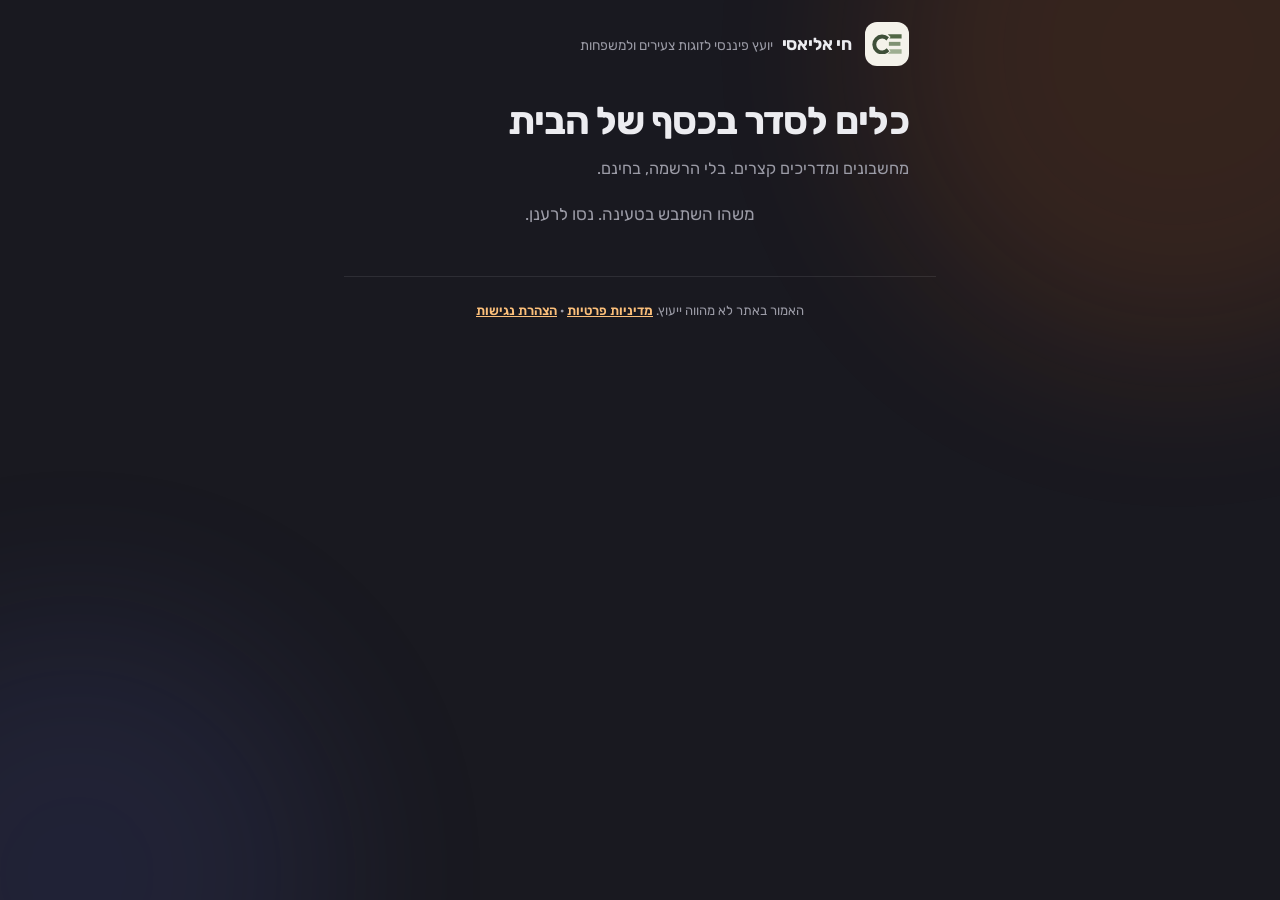
==== index.html @ 004d7d9a "Business hub: CRM admin, tool catalog, cashflow calculator Co-Authored-By: Claude Opus 5.5 <noreply@" ====
<!doctype html>
<html lang="he" dir="rtl">
<head>
<meta charset="utf-8">
<meta name="viewport" content="width=device-width,initial-scale=1">
<!-- הספרייה עוד לא פתוחה לציבור. כשחי מחליט לפתוח: למחוק את השורה הבאה ולקשר מהביו. -->
<meta name="robots" content="noindex,nofollow">
<meta name="theme-color" content="#191920">
<link rel="icon" href="admin/icon.svg" type="image/svg+xml">
<title>כלים · חי אליאסי</title>
<meta name="description" content="מחשבונים ומדריכים לניהול הכסף בבית, לזוגות צעירים ולמשפחות.">
<link rel="preconnect" href="https://fonts.googleapis.com">
<link rel="preconnect" href="https://fonts.gstatic.com" crossorigin>
<link rel="stylesheet" href="https://fonts.googleapis.com/css2?family=Rubik:wght@400;500;600;700&display=swap">
<link rel="stylesheet" href="shared/style.css">
<style>
  .tools{display:grid;gap:1rem}
  .tool{display:block;color:var(--ink);text-decoration:none;transition:transform .18s var(--ease)}
  .tool:hover{transform:translateY(-2px)}
  .tool .row{display:flex;align-items:center;gap:1rem}
  .tool .main{flex:1;min-width:0}
  .tool small{display:inline-block;font-size:.78rem;font-weight:700;color:var(--brand-deep);background:var(--brand-soft);border-radius:999px;padding:.1rem .6rem}
  .tool h2{font-size:1.15rem;font-weight:700;margin-top:.35rem}
  .tool p{color:var(--ink-dim);font-size:.94rem;margin-top:.15rem}
  .tool .go-arrow{flex:none;width:2.4rem;height:2.4rem;border-radius:50%;display:grid;place-items:center;background:var(--card-2);color:var(--ink-dim)}
</style>
</head>
<body>
<div class="blobs" aria-hidden="true"><i></i><i></i></div>

<header class="mast page">
  <div class="logo" aria-hidden="true"><img src="shared/mark.svg" alt="" width="30" height="20"></div>
  <div class="name"><b>חי אליאסי</b><span>יועץ פיננסי לזוגות צעירים ולמשפחות</span></div>
</header>

<section class="hero page">
  <h1>כלים לסדר בכסף של הבית</h1>
  <p>מחשבונים ומדריכים קצרים. בלי הרשמה, בחינם.</p>
</section>

<main class="page">
  <div class="tools" id="tools"><div class="spinner"></div></div>
</main>

<footer class="page">
  <p>האמור באתר לא מהווה ייעוץ. <a href="privacy.html">מדיניות פרטיות</a> · <a href="accessibility.html">הצהרת נגישות</a></p>
</footer>

<script>
(function () {
  const box = document.getElementById('tools');
  // only tools marked <meta name="tool:public" content="true">
  fetch('catalog.json', { cache: 'no-store' }).then(r => r.json()).then(c => {
    const tools = c.tools.filter(t => t.public);
    box.textContent = '';
    if (!tools.length) { box.innerHTML = '<p class="center" style="color:var(--on-bg-dim)">בקרוב.</p>'; return; }
    tools.forEach(t => {
      const a = document.createElement('a');
      a.className = 'card tool';
      a.href = t.path;
      a.innerHTML = '<div class="row"><div class="main"><small></small><h2></h2><p></p></div><span class="go-arrow" aria-hidden="true">‹</span></div>';
      a.querySelector('small').textContent = t.type;
      a.querySelector('h2').textContent = t.title;
      a.querySelector('p').textContent = t.description;
      box.append(a);
    });
  }).catch(() => { box.innerHTML = '<p class="center" style="color:var(--on-bg-dim)">משהו השתבש בטעינה. נסו לרענן.</p>'; });
})();
</script>
</body>
</html>
---- shared/style.css ----
/* Shared look for every page in the hub (dark only, light cards).
   Same tokens as onboarding/style.css and the cashflow calculator. */
:root{
  color-scheme:dark;
  --bg:#191920;
  --on-bg:#ECECF0;
  --on-bg-dim:#9B9BA6;
  --hairline:rgba(255,255,255,.09);

  --card:#FCFCFD;
  --card-2:#F0F0F4;
  --ink:#20222A;
  --ink-dim:#5A5D69;
  --line:#E9E9EE;

  --brand:#F97316;
  --brand-lo:#FBBF7A;
  --brand-deep:#C2410C;
  --brand-soft:#FFF1E7;
  --teal:#0E9C90;
  --teal-deep:#0B6E66;
  --teal-wash:#E6F6F4;
  --indigo-deep:#4338CA;
  --indigo-wash:#EEF0FF;
  --emerald-deep:#047857;
  --emerald-wash:#E9F7F0;
  --rose-deep:#BE123C;
  --rose:#F43F5E;
  --rose-wash:#FDE9EE;
  --amber-deep:#B45309;
  --amber-wash:#FEF5E2;

  --card-shadow:0 2px 6px rgba(0,0,0,.3), 0 22px 55px -18px rgba(0,0,0,.55);
  --ease:cubic-bezier(.16,1,.3,1);
  --radius:20px;
}
*{box-sizing:border-box}
html{-webkit-text-size-adjust:100%}
body{
  direction:rtl;margin:0;background:var(--bg);color:var(--on-bg);
  font-family:"Rubik","Segoe UI",system-ui,sans-serif;
  font-size:17px;line-height:1.6;-webkit-font-smoothing:antialiased;
  min-height:100vh;overflow-x:hidden;
}
h1,h2,h3,p{margin:0}
a{color:var(--brand-deep);font-weight:600}
:focus-visible{outline:3px solid var(--brand);outline-offset:3px;border-radius:6px}
[hidden]{display:none !important}

/* ambient light */
.blobs{position:fixed;inset:0;z-index:-1;overflow:hidden;pointer-events:none}
.blobs i{position:absolute;display:block;border-radius:50%;filter:blur(90px)}
.blobs i:nth-child(1){width:48vmax;height:48vmax;background:var(--brand);opacity:.13;top:-20vmax;inset-inline-start:-16vmax}
.blobs i:nth-child(2){width:40vmax;height:40vmax;background:#5E6AD2;opacity:.12;bottom:-18vmax;inset-inline-end:-14vmax}

/* layout wrapper: horizontal only (see tasks/lessons.md) */
.page{max-width:37rem;margin-inline:auto;padding-inline:clamp(1rem,4.5vw,1.7rem)}

/* masthead: logo on a cream tile, name beside it (logo/README.md) */
.mast{padding-block:1.4rem .4rem;display:flex;align-items:center;gap:.8rem}
.mast .name{display:flex;align-items:baseline;gap:.55rem;flex-wrap:wrap}
.logo{flex:none;width:44px;height:44px;border-radius:12px;background:#F4F2EA;display:grid;place-items:center}
.logo img,.logo svg{display:block;width:30px;height:auto}
.mast b{font-weight:700;font-size:1.08rem;color:var(--on-bg);letter-spacing:-.01em}
.mast span{font-size:.85rem;color:var(--on-bg-dim)}

.hero{padding-block:1.6rem 1.2rem}
.hero h1{font-weight:700;text-wrap:balance;font-size:clamp(1.7rem,6vw,2.4rem);line-height:1.2;letter-spacing:-.02em}
.hero p{margin-top:.7rem;color:var(--on-bg-dim);font-size:1.02rem}

.grp{margin-block:2rem .8rem;font-weight:700;font-size:clamp(1.15rem,3.4vw,1.32rem);letter-spacing:-.01em}

/* cards */
.card{
  background:var(--card);color:var(--ink);color-scheme:light;
  border-radius:var(--radius);box-shadow:var(--card-shadow);
  border:1px solid rgba(0,0,0,.04);overflow:hidden;
}
.card + .card{margin-top:1rem}
.row{padding:1.15rem 1.3rem}
.row + .row{border-top:1px solid var(--line)}
.row > label,.row .q{display:block;font-weight:600;font-size:1.02rem;margin-bottom:.5rem;color:var(--ink)}
.hint{display:block;font-size:.86rem;color:var(--ink-dim);line-height:1.5;margin-top:-.3rem;margin-bottom:.6rem}

/* fields */
.field{
  width:100%;font:inherit;font-size:1.02rem;color:var(--ink);
  background:var(--card-2);border:1.5px solid transparent;border-radius:13px;
  padding:.8rem .95rem;transition:border-color .15s,box-shadow .15s;
}
textarea.field{min-height:5.2rem;resize:vertical;line-height:1.55}
.field::placeholder{color:#8A8D98}
.field:focus{outline:none;border-color:var(--brand);box-shadow:0 0 0 3px rgba(249,115,22,.16)}
.field[aria-invalid="true"]{border-color:var(--rose);box-shadow:0 0 0 3px rgba(244,63,94,.15)}
.field[dir="ltr"]{text-align:right}
.money{position:relative}
.money .field{padding-inline-end:2.4rem;font-variant-numeric:tabular-nums}
.money::after{content:"₪";position:absolute;inset-inline-end:1rem;top:50%;transform:translateY(-50%);font-weight:700;color:var(--ink-dim);pointer-events:none}

/* choice pills */
.pills{display:flex;flex-wrap:wrap;gap:.5rem}
.pills label{position:relative;cursor:pointer}
.pills input{position:absolute;opacity:0;inset:0;margin:0;cursor:pointer}
.pills span{
  display:inline-block;padding:.55rem 1rem;border-radius:999px;
  background:var(--card-2);border:1.5px solid transparent;font-weight:500;font-size:.97rem;
  transition:background .15s,border-color .15s,color .15s;
}
.pills input:checked + span{background:var(--brand-soft);border-color:var(--brand);color:var(--brand-deep);font-weight:600}
.pills input:focus-visible + span{outline:3px solid var(--brand);outline-offset:2px}

/* buttons */
.go{
  display:block;width:100%;margin-top:1.5rem;
  font:inherit;font-weight:700;font-size:1.1rem;
  color:#fff;background:linear-gradient(180deg,#EA6412,#C64B08);
  border:0;border-radius:14px;padding:1rem 1.3rem;cursor:pointer;
  text-shadow:0 1px 2px rgba(0,0,0,.28);
  box-shadow:0 10px 26px -8px rgba(234,88,12,.6), inset 0 1px 0 rgba(255,255,255,.22);
  transition:transform .18s var(--ease), box-shadow .18s var(--ease), opacity .15s;
}
.go:hover{transform:translateY(-2px)}
.go:active{transform:scale(.975)}
.go:disabled{opacity:.55;transform:none;cursor:progress}
.ghost{
  font:inherit;font-weight:600;font-size:.92rem;cursor:pointer;text-decoration:none;
  display:inline-flex;align-items:center;justify-content:center;gap:.35rem;
  background:var(--card-2);color:var(--ink);border:0;border-radius:10px;padding:.55rem .9rem;
}
.ghost:hover{background:#E4E4EA}
.ghost:disabled{opacity:.55;cursor:progress}
.wa{background:#25D366;color:#053B1C}
.wa:hover{background:#1FBF5A}
.link-btn{background:none;border:0;padding:0;font:inherit;color:var(--on-bg-dim);text-decoration:underline;cursor:pointer}

.err{color:var(--rose-deep);font-weight:600;font-size:.92rem;margin-top:.5rem}
.err:empty{display:none}

/* status + misc */
/* hidden but read by screen readers. Never left:-9999px: in RTL that widens the page */
.sr{position:absolute;width:1px;height:1px;padding:0;margin:-1px;overflow:hidden;clip:rect(0 0 0 0);clip-path:inset(50%);white-space:nowrap;border:0}
.center{text-align:center}
.empty{color:var(--ink-dim);text-align:center}
.demo{margin-top:1rem;padding:.55rem .9rem;border-radius:10px;background:rgba(251,191,36,.12);color:#FCD34D;font-size:.86rem;font-weight:500}
.spinner{width:2.2rem;height:2.2rem;border-radius:50%;border:3px solid var(--hairline);border-top-color:var(--brand);animation:spin .8s linear infinite;margin:3rem auto}
@keyframes spin{to{transform:rotate(360deg)}}
footer{margin-top:3rem;padding-block:1.4rem 2rem;border-top:1px solid var(--hairline);color:var(--on-bg-dim);font-size:.82rem;text-align:center}
footer a{color:var(--brand-lo)}

/* lead form (shared/lead.js) */
hai-lead{display:block}
.lead-form h3{font-weight:700;font-size:1.3rem;letter-spacing:-.01em}
.lead-form .sub{font-size:.93rem;color:var(--ink-dim);margin-top:.25rem}
.lead-form .fld{margin-top:.95rem}
.lead-form .fld label{display:block;font-weight:600;font-size:.96rem;margin-bottom:.34rem}
.lead-form .fld i{font-style:normal;font-weight:400;font-size:.83rem;color:var(--ink-dim)}
.lead-form .consent{font-size:.83rem;color:var(--ink-dim);margin-top:.9rem}
.lead-form .hp{display:none}
.lead-done h3{font-weight:700;font-size:1.3rem;color:var(--emerald-deep)}
.lead-done p{color:var(--ink-dim);margin-top:.35rem}

@media (prefers-reduced-motion:reduce){
  *{transition:none !important;animation:none !important}
}
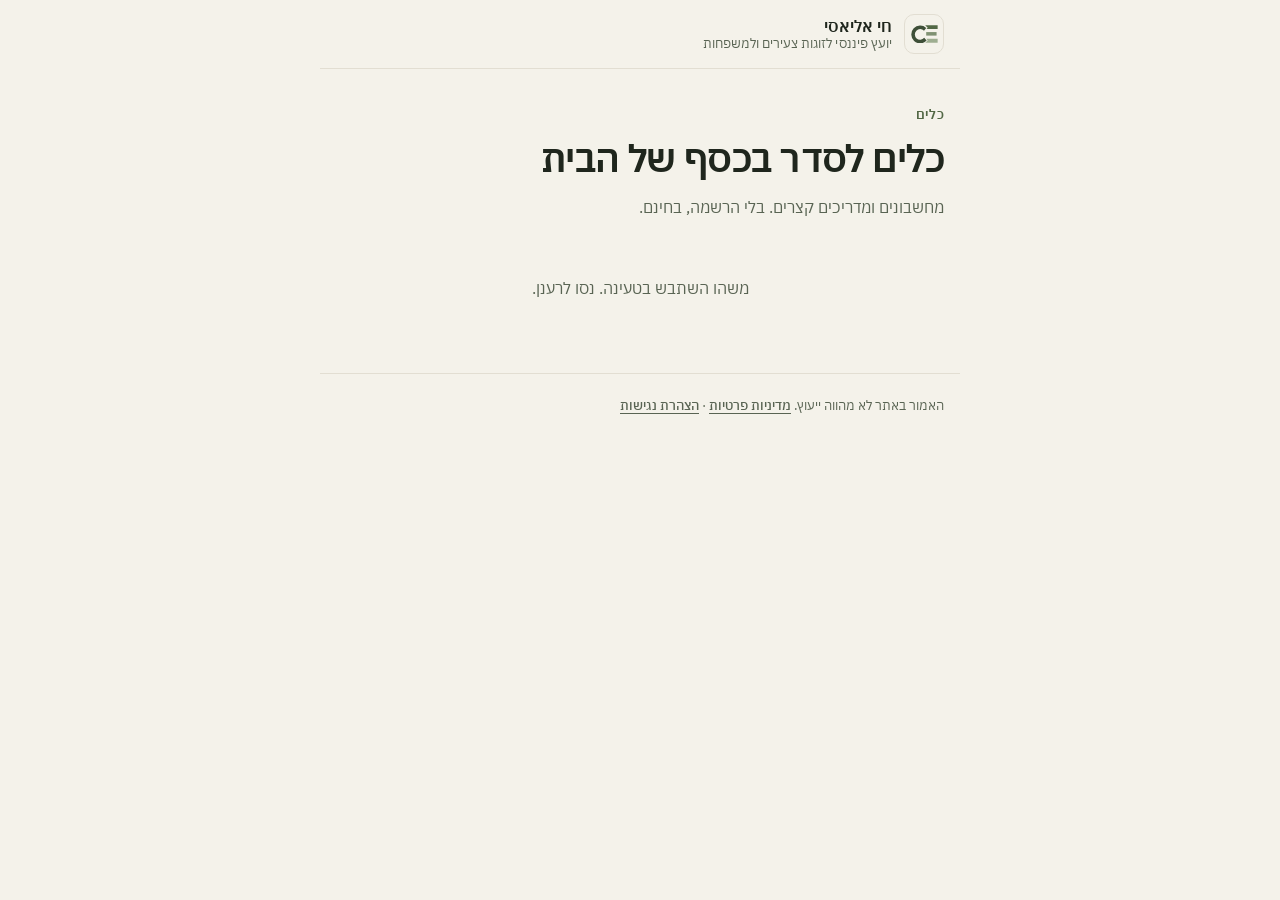
==== commit 88850422: "Whole site in the logo design system: shared tokens, calculator, library, legal pages Co-Authored-By" ====
--- a/index.html
+++ b/index.html
@@ -5,35 +5,37 @@
 <meta name="viewport" content="width=device-width,initial-scale=1">
 <!-- הספרייה עוד לא פתוחה לציבור. כשחי מחליט לפתוח: למחוק את השורה הבאה ולקשר מהביו. -->
 <meta name="robots" content="noindex,nofollow">
-<meta name="theme-color" content="#191920">
+<meta name="theme-color" content="#F4F2EA" media="(prefers-color-scheme: light)">
+<meta name="theme-color" content="#121611" media="(prefers-color-scheme: dark)">
 <link rel="icon" href="admin/icon.svg" type="image/svg+xml">
 <title>כלים · חי אליאסי</title>
 <meta name="description" content="מחשבונים ומדריכים לניהול הכסף בבית, לזוגות צעירים ולמשפחות.">
 <link rel="preconnect" href="https://fonts.googleapis.com">
 <link rel="preconnect" href="https://fonts.gstatic.com" crossorigin>
-<link rel="stylesheet" href="https://fonts.googleapis.com/css2?family=Rubik:wght@400;500;600;700&display=swap">
+<link rel="stylesheet" href="https://fonts.googleapis.com/css2?family=IBM+Plex+Sans+Hebrew:wght@400;500;600;700&display=swap">
 <link rel="stylesheet" href="shared/style.css">
 <style>
-  .tools{display:grid;gap:1rem}
-  .tool{display:block;color:var(--ink);text-decoration:none;transition:transform .18s var(--ease)}
-  .tool:hover{transform:translateY(-2px)}
-  .tool .row{display:flex;align-items:center;gap:1rem}
+  .tools{display:grid;gap:12px;margin-top:24px}
+  .tool{display:flex;align-items:center;gap:16px;padding:16px;color:var(--ink);text-decoration:none;transition:border-color var(--t),background var(--t)}
+  .tool:active{background:var(--surface-2)}
+  @media (hover:hover){.tool:hover{border-color:var(--sage)}}
   .tool .main{flex:1;min-width:0}
-  .tool small{display:inline-block;font-size:.78rem;font-weight:700;color:var(--brand-deep);background:var(--brand-soft);border-radius:999px;padding:.1rem .6rem}
-  .tool h2{font-size:1.15rem;font-weight:700;margin-top:.35rem}
-  .tool p{color:var(--ink-dim);font-size:.94rem;margin-top:.15rem}
-  .tool .go-arrow{flex:none;width:2.4rem;height:2.4rem;border-radius:50%;display:grid;place-items:center;background:var(--card-2);color:var(--ink-dim)}
+  .tool small{display:block;font-size:.78rem;font-weight:600;color:var(--accent);letter-spacing:.02em}
+  .tool h2{font-size:1.1rem;font-weight:600;margin-top:2px}
+  .tool p{color:var(--ink-2);font-size:.92rem;margin-top:4px}
+  .tool .arrow{flex:none;width:8px;height:8px;border:solid var(--ink-3);border-width:0 0 1.75px 1.75px;transform:rotate(45deg);margin-inline-end:4px}
+  .soon{color:var(--ink-2);text-align:center;padding:24px 0}
 </style>
 </head>
 <body>
-<div class="blobs" aria-hidden="true"><i></i><i></i></div>
 
 <header class="mast page">
-  <div class="logo" aria-hidden="true"><img src="shared/mark.svg" alt="" width="30" height="20"></div>
+  <div class="logo" aria-hidden="true"><img src="shared/mark.svg" alt="" width="27" height="18"></div>
   <div class="name"><b>חי אליאסי</b><span>יועץ פיננסי לזוגות צעירים ולמשפחות</span></div>
 </header>
 
 <section class="hero page">
+  <span class="eyebrow">כלים</span>
   <h1>כלים לסדר בכסף של הבית</h1>
   <p>מחשבונים ומדריכים קצרים. בלי הרשמה, בחינם.</p>
 </section>
@@ -53,18 +55,18 @@
   fetch('catalog.json', { cache: 'no-store' }).then(r => r.json()).then(c => {
     const tools = c.tools.filter(t => t.public);
     box.textContent = '';
-    if (!tools.length) { box.innerHTML = '<p class="center" style="color:var(--on-bg-dim)">בקרוב.</p>'; return; }
+    if (!tools.length) { box.innerHTML = '<p class="soon">בקרוב.</p>'; return; }
     tools.forEach(t => {
       const a = document.createElement('a');
       a.className = 'card tool';
       a.href = t.path;
-      a.innerHTML = '<div class="row"><div class="main"><small></small><h2></h2><p></p></div><span class="go-arrow" aria-hidden="true">‹</span></div>';
+      a.innerHTML = '<div class="main"><small></small><h2></h2><p></p></div><span class="arrow" aria-hidden="true"></span>';
       a.querySelector('small').textContent = t.type;
       a.querySelector('h2').textContent = t.title;
       a.querySelector('p').textContent = t.description;
       box.append(a);
     });
-  }).catch(() => { box.innerHTML = '<p class="center" style="color:var(--on-bg-dim)">משהו השתבש בטעינה. נסו לרענן.</p>'; });
+  }).catch(() => { box.innerHTML = '<p class="soon">משהו השתבש בטעינה. נסו לרענן.</p>'; });
 })();
 </script>
 </body>
--- a/shared/style.css
+++ b/shared/style.css
@@ -1,163 +1,175 @@
-/* Shared look for every page in the hub (dark only, light cards).
-   Same tokens as onboarding/style.css and the cashflow calculator. */
+/* שפת העיצוב של כל האתר: Flat + Swiss בפלטת הלוגו (logo/README.md).
+   בלי צללים, בלי גרדיאנטים, הפרדה בקווים דקים ובמשטחי צבע. נייד קודם.
+   admin/admin.css מוסיף רק את מה שייחודי למערכת הניהול. */
+
 :root{
-  color-scheme:dark;
-  --bg:#191920;
-  --on-bg:#ECECF0;
-  --on-bg-dim:#9B9BA6;
-  --hairline:rgba(255,255,255,.09);
+  color-scheme:light;
+  --bg:#F4F2EA;          /* אריח השמנת של הלוגו */
+  --surface:#FFFFFF;
+  --surface-2:#EEEBE1;
+  --line:#E2DED2;
+  --line-strong:#CFCABB;
+  --ink:#1F261D;
+  --ink-2:#596453;       /* טקסט משני, 6:1 על לבן */
+  --ink-3:#7F9172;       /* דקורטיבי בלבד */
+  --placeholder:#67735F; /* 5:1 על לבן */
+  --primary:#3E4F38;     /* ה-C של הלוגו */
+  --primary-press:#2F3C2A;
+  --on-primary:#FFFFFF;
+  --primary-soft:#E5EADF;
+  --accent:#526845;
+  --sage:#9EAE91;
+  --warn:#7E5310;
+  --warn-soft:#F5EAD3;
+  --danger:#963528;
+  --danger-soft:#F5E1DC;
+  --wa:#1F7A46;
+  --t:150ms ease;
+  --r:12px;
+  --r-lg:16px;
+}
+@media (prefers-color-scheme:dark){
+  :root{
+    color-scheme:dark;
+    --bg:#121611;
+    --surface:#1A2018;
+    --surface-2:#232B21;
+    --line:#2C3529;
+    --line-strong:#3B4637;
+    --ink:#ECEAE2;
+    --ink-2:#AAB4A3;
+    --ink-3:#7F9172;
+    --placeholder:#7F9172;
+    --primary:#9EAE91;
+    --primary-press:#B3C1A8;
+    --on-primary:#121611;
+    --primary-soft:#26301F;
+    --accent:#9EAE91;
+    --sage:#7F9172;
+    --warn:#E3B76A;
+    --warn-soft:#332917;
+    --danger:#E8A094;
+    --danger-soft:#3A221E;
+    --wa:#5FCB8C;
+  }
+}
 
-  --card:#FCFCFD;
-  --card-2:#F0F0F4;
-  --ink:#20222A;
-  --ink-dim:#5A5D69;
-  --line:#E9E9EE;
-
-  --brand:#F97316;
-  --brand-lo:#FBBF7A;
-  --brand-deep:#C2410C;
-  --brand-soft:#FFF1E7;
-  --teal:#0E9C90;
-  --teal-deep:#0B6E66;
-  --teal-wash:#E6F6F4;
-  --indigo-deep:#4338CA;
-  --indigo-wash:#EEF0FF;
-  --emerald-deep:#047857;
-  --emerald-wash:#E9F7F0;
-  --rose-deep:#BE123C;
-  --rose:#F43F5E;
-  --rose-wash:#FDE9EE;
-  --amber-deep:#B45309;
-  --amber-wash:#FEF5E2;
-
-  --card-shadow:0 2px 6px rgba(0,0,0,.3), 0 22px 55px -18px rgba(0,0,0,.55);
-  --ease:cubic-bezier(.16,1,.3,1);
-  --radius:20px;
-}
 *{box-sizing:border-box}
-html{-webkit-text-size-adjust:100%}
+html{-webkit-text-size-adjust:100%;-webkit-tap-highlight-color:transparent}
 body{
-  direction:rtl;margin:0;background:var(--bg);color:var(--on-bg);
-  font-family:"Rubik","Segoe UI",system-ui,sans-serif;
-  font-size:17px;line-height:1.6;-webkit-font-smoothing:antialiased;
+  direction:rtl;margin:0;background:var(--bg);color:var(--ink);
+  font-family:"IBM Plex Sans Hebrew","Segoe UI",system-ui,sans-serif;
+  font-size:16px;line-height:1.6;-webkit-font-smoothing:antialiased;
+  font-variant-numeric:tabular-nums;
   min-height:100vh;overflow-x:hidden;
 }
 h1,h2,h3,p{margin:0}
-a{color:var(--brand-deep);font-weight:600}
-:focus-visible{outline:3px solid var(--brand);outline-offset:3px;border-radius:6px}
+a{color:var(--primary);font-weight:500;text-underline-offset:3px}
+:focus-visible{outline:2px solid var(--primary);outline-offset:2px;border-radius:6px}
 [hidden]{display:none !important}
+button{font:inherit;color:inherit}
+/* hidden but read by screen readers. Never left:-9999px: in RTL that widens the page */
+.sr{position:absolute;width:1px;height:1px;padding:0;margin:-1px;overflow:hidden;clip:rect(0 0 0 0);clip-path:inset(50%);white-space:nowrap;border:0}
 
-/* ambient light */
-.blobs{position:fixed;inset:0;z-index:-1;overflow:hidden;pointer-events:none}
-.blobs i{position:absolute;display:block;border-radius:50%;filter:blur(90px)}
-.blobs i:nth-child(1){width:48vmax;height:48vmax;background:var(--brand);opacity:.13;top:-20vmax;inset-inline-start:-16vmax}
-.blobs i:nth-child(2){width:40vmax;height:40vmax;background:#5E6AD2;opacity:.12;bottom:-18vmax;inset-inline-end:-14vmax}
+/* layout wrapper: horizontal only (tasks/lessons.md) */
+.page{max-width:40rem;margin-inline:auto;padding-inline:16px}
 
-/* layout wrapper: horizontal only (see tasks/lessons.md) */
-.page{max-width:37rem;margin-inline:auto;padding-inline:clamp(1rem,4.5vw,1.7rem)}
+/* top bar: logo on the cream tile, name beside it */
+.mast{display:flex;align-items:center;gap:12px;padding-block:14px;border-bottom:1px solid var(--line)}
+.mast .name{display:flex;flex-direction:column;line-height:1.25}
+.logo{flex:none;width:40px;height:40px;border-radius:10px;background:#F4F2EA;display:grid;place-items:center;border:1px solid var(--line)}
+.logo img,.logo svg{display:block;width:27px;height:auto}
+.mast b{font-weight:600;font-size:1rem}
+.mast span{font-size:.8rem;color:var(--ink-2)}
 
-/* masthead: logo on a cream tile, name beside it (logo/README.md) */
-.mast{padding-block:1.4rem .4rem;display:flex;align-items:center;gap:.8rem}
-.mast .name{display:flex;align-items:baseline;gap:.55rem;flex-wrap:wrap}
-.logo{flex:none;width:44px;height:44px;border-radius:12px;background:#F4F2EA;display:grid;place-items:center}
-.logo img,.logo svg{display:block;width:30px;height:auto}
-.mast b{font-weight:700;font-size:1.08rem;color:var(--on-bg);letter-spacing:-.01em}
-.mast span{font-size:.85rem;color:var(--on-bg-dim)}
+/* page intro */
+.hero{padding-block:32px 8px}
+.eyebrow{display:inline-block;font-size:.8rem;font-weight:600;color:var(--accent);letter-spacing:.02em;margin-bottom:10px}
+.hero h1{font-weight:600;text-wrap:balance;font-size:clamp(1.75rem,6.5vw,2.4rem);line-height:1.2;letter-spacing:-.015em}
+.hero p{margin-top:12px;color:var(--ink-2);font-size:1.02rem;max-width:32rem}
 
-.hero{padding-block:1.6rem 1.2rem}
-.hero h1{font-weight:700;text-wrap:balance;font-size:clamp(1.7rem,6vw,2.4rem);line-height:1.2;letter-spacing:-.02em}
-.hero p{margin-top:.7rem;color:var(--on-bg-dim);font-size:1.02rem}
+/* section label */
+.grp,.sec{display:flex;align-items:center;gap:8px;margin-block:28px 10px;font-size:.8rem;font-weight:600;color:var(--ink-2);letter-spacing:.02em}
 
-.grp{margin-block:2rem .8rem;font-weight:700;font-size:clamp(1.15rem,3.4vw,1.32rem);letter-spacing:-.01em}
-
-/* cards */
-.card{
-  background:var(--card);color:var(--ink);color-scheme:light;
-  border-radius:var(--radius);box-shadow:var(--card-shadow);
-  border:1px solid rgba(0,0,0,.04);overflow:hidden;
-}
-.card + .card{margin-top:1rem}
-.row{padding:1.15rem 1.3rem}
+/* surfaces */
+.card{background:var(--surface);border:1px solid var(--line);border-radius:var(--r-lg);overflow:hidden}
+.card + .card{margin-top:12px}
+.row{padding:16px}
 .row + .row{border-top:1px solid var(--line)}
-.row > label,.row .q{display:block;font-weight:600;font-size:1.02rem;margin-bottom:.5rem;color:var(--ink)}
-.hint{display:block;font-size:.86rem;color:var(--ink-dim);line-height:1.5;margin-top:-.3rem;margin-bottom:.6rem}
+.row h2{font-size:1rem;font-weight:600;margin-bottom:10px}
+.lbl,.row > label{display:block;font-weight:500;font-size:.88rem;color:var(--ink);margin-bottom:6px}
+.hint{display:block;font-size:.85rem;color:var(--ink-2);margin-top:-2px;margin-bottom:10px}
+.err{color:var(--danger);font-weight:500;font-size:.88rem;margin-top:8px}
+.err:empty{display:none}
+.center{text-align:center}
+.empty{color:var(--ink-2);text-align:center}
 
 /* fields */
 .field{
-  width:100%;font:inherit;font-size:1.02rem;color:var(--ink);
-  background:var(--card-2);border:1.5px solid transparent;border-radius:13px;
-  padding:.8rem .95rem;transition:border-color .15s,box-shadow .15s;
+  width:100%;min-height:48px;font:inherit;font-size:1rem;color:var(--ink);
+  background:var(--surface);border:1px solid var(--line-strong);border-radius:10px;padding:10px 12px;
+  transition:border-color var(--t),box-shadow var(--t);
 }
-textarea.field{min-height:5.2rem;resize:vertical;line-height:1.55}
-.field::placeholder{color:#8A8D98}
-.field:focus{outline:none;border-color:var(--brand);box-shadow:0 0 0 3px rgba(249,115,22,.16)}
-.field[aria-invalid="true"]{border-color:var(--rose);box-shadow:0 0 0 3px rgba(244,63,94,.15)}
+textarea.field{min-height:96px;resize:vertical;line-height:1.5}
+.field::placeholder{color:var(--placeholder)}
+.field:focus{outline:none;border-color:var(--primary);box-shadow:0 0 0 3px var(--primary-soft)}
+.field[aria-invalid="true"]{border-color:var(--danger)}
 .field[dir="ltr"]{text-align:right}
 .money{position:relative}
-.money .field{padding-inline-end:2.4rem;font-variant-numeric:tabular-nums}
-.money::after{content:"₪";position:absolute;inset-inline-end:1rem;top:50%;transform:translateY(-50%);font-weight:700;color:var(--ink-dim);pointer-events:none}
+.money .field{padding-inline-end:36px}
+.money::after{content:"₪";position:absolute;inset-inline-end:14px;top:50%;transform:translateY(-50%);color:var(--ink-2);pointer-events:none}
 
-/* choice pills */
-.pills{display:flex;flex-wrap:wrap;gap:.5rem}
+/* segmented choices */
+.pills{display:flex;flex-wrap:wrap;gap:8px}
 .pills label{position:relative;cursor:pointer}
 .pills input{position:absolute;opacity:0;inset:0;margin:0;cursor:pointer}
 .pills span{
-  display:inline-block;padding:.55rem 1rem;border-radius:999px;
-  background:var(--card-2);border:1.5px solid transparent;font-weight:500;font-size:.97rem;
-  transition:background .15s,border-color .15s,color .15s;
+  display:inline-flex;align-items:center;min-height:40px;padding:0 14px;border-radius:10px;
+  background:var(--surface);border:1px solid var(--line-strong);font-size:.92rem;font-weight:500;
+  transition:background var(--t),border-color var(--t),color var(--t);
 }
-.pills input:checked + span{background:var(--brand-soft);border-color:var(--brand);color:var(--brand-deep);font-weight:600}
-.pills input:focus-visible + span{outline:3px solid var(--brand);outline-offset:2px}
+.pills input:checked + span{background:var(--primary);border-color:var(--primary);color:var(--on-primary)}
+.pills input:focus-visible + span{outline:2px solid var(--primary);outline-offset:2px}
 
 /* buttons */
 .go{
-  display:block;width:100%;margin-top:1.5rem;
-  font:inherit;font-weight:700;font-size:1.1rem;
-  color:#fff;background:linear-gradient(180deg,#EA6412,#C64B08);
-  border:0;border-radius:14px;padding:1rem 1.3rem;cursor:pointer;
-  text-shadow:0 1px 2px rgba(0,0,0,.28);
-  box-shadow:0 10px 26px -8px rgba(234,88,12,.6), inset 0 1px 0 rgba(255,255,255,.22);
-  transition:transform .18s var(--ease), box-shadow .18s var(--ease), opacity .15s;
+  display:flex;align-items:center;justify-content:center;width:100%;min-height:52px;margin-top:16px;
+  font-weight:600;font-size:1.02rem;color:var(--on-primary);background:var(--primary);
+  border:0;border-radius:10px;padding:0 16px;cursor:pointer;transition:background var(--t);
 }
-.go:hover{transform:translateY(-2px)}
-.go:active{transform:scale(.975)}
-.go:disabled{opacity:.55;transform:none;cursor:progress}
+.go:active{background:var(--primary-press)}
+.go:disabled{opacity:.5;cursor:progress}
 .ghost{
-  font:inherit;font-weight:600;font-size:.92rem;cursor:pointer;text-decoration:none;
-  display:inline-flex;align-items:center;justify-content:center;gap:.35rem;
-  background:var(--card-2);color:var(--ink);border:0;border-radius:10px;padding:.55rem .9rem;
+  display:inline-flex;align-items:center;justify-content:center;gap:6px;min-height:44px;padding:0 14px;
+  font-weight:500;font-size:.92rem;cursor:pointer;text-decoration:none;white-space:nowrap;
+  background:var(--surface);color:var(--ink);border:1px solid var(--line-strong);border-radius:10px;
+  transition:background var(--t),border-color var(--t);
 }
-.ghost:hover{background:#E4E4EA}
-.ghost:disabled{opacity:.55;cursor:progress}
-.wa{background:#25D366;color:#053B1C}
-.wa:hover{background:#1FBF5A}
-.link-btn{background:none;border:0;padding:0;font:inherit;color:var(--on-bg-dim);text-decoration:underline;cursor:pointer}
-
-.err{color:var(--rose-deep);font-weight:600;font-size:.92rem;margin-top:.5rem}
-.err:empty{display:none}
+.ghost:active{background:var(--surface-2)}
+.ghost:disabled{opacity:.5;cursor:progress}
+.ghost svg{width:18px;height:18px;flex:none}
+.ghost.wa,.ghost.wa svg{color:var(--wa)}
+.link-btn{background:none;border:0;padding:0;color:var(--ink-2);text-decoration:underline;cursor:pointer}
 
 /* status + misc */
-/* hidden but read by screen readers. Never left:-9999px: in RTL that widens the page */
-.sr{position:absolute;width:1px;height:1px;padding:0;margin:-1px;overflow:hidden;clip:rect(0 0 0 0);clip-path:inset(50%);white-space:nowrap;border:0}
-.center{text-align:center}
-.empty{color:var(--ink-dim);text-align:center}
-.demo{margin-top:1rem;padding:.55rem .9rem;border-radius:10px;background:rgba(251,191,36,.12);color:#FCD34D;font-size:.86rem;font-weight:500}
-.spinner{width:2.2rem;height:2.2rem;border-radius:50%;border:3px solid var(--hairline);border-top-color:var(--brand);animation:spin .8s linear infinite;margin:3rem auto}
+.demo{margin-top:12px;padding:10px 12px;border-radius:var(--r);background:var(--warn-soft);color:var(--warn);font-size:.85rem;font-weight:500}
+.spinner{width:28px;height:28px;border-radius:50%;border:2.5px solid var(--line);border-top-color:var(--primary);animation:spin .8s linear infinite;margin:48px auto}
 @keyframes spin{to{transform:rotate(360deg)}}
-footer{margin-top:3rem;padding-block:1.4rem 2rem;border-top:1px solid var(--hairline);color:var(--on-bg-dim);font-size:.82rem;text-align:center}
-footer a{color:var(--brand-lo)}
+footer{margin-top:48px;padding-block:20px 32px;border-top:1px solid var(--line);color:var(--ink-2);font-size:.82rem;line-height:1.8}
+footer a{color:var(--ink-2)}
 
 /* lead form (shared/lead.js) */
-hai-lead{display:block}
-.lead-form h3{font-weight:700;font-size:1.3rem;letter-spacing:-.01em}
-.lead-form .sub{font-size:.93rem;color:var(--ink-dim);margin-top:.25rem}
-.lead-form .fld{margin-top:.95rem}
-.lead-form .fld label{display:block;font-weight:600;font-size:.96rem;margin-bottom:.34rem}
-.lead-form .fld i{font-style:normal;font-weight:400;font-size:.83rem;color:var(--ink-dim)}
-.lead-form .consent{font-size:.83rem;color:var(--ink-dim);margin-top:.9rem}
+hai-lead{display:block;margin-top:24px}
+.lead-form h3,.lead-done h3{font-weight:600;font-size:1.2rem}
+.lead-form .sub{font-size:.92rem;color:var(--ink-2);margin-top:4px}
+.lead-form .fld{margin-top:14px}
+.lead-form .fld label{display:block;font-weight:500;font-size:.88rem;margin-bottom:6px}
+.lead-form .fld i{font-style:normal;font-weight:400;color:var(--ink-2)}
+.lead-form .consent{font-size:.82rem;color:var(--ink-2);margin-top:14px}
 .lead-form .hp{display:none}
-.lead-done h3{font-weight:700;font-size:1.3rem;color:var(--emerald-deep)}
-.lead-done p{color:var(--ink-dim);margin-top:.35rem}
+.lead-done{border-color:var(--primary)}
+.lead-done h3{color:var(--primary)}
+.lead-done p{color:var(--ink-2);margin-top:4px}
 
 @media (prefers-reduced-motion:reduce){
   *{transition:none !important;animation:none !important}
